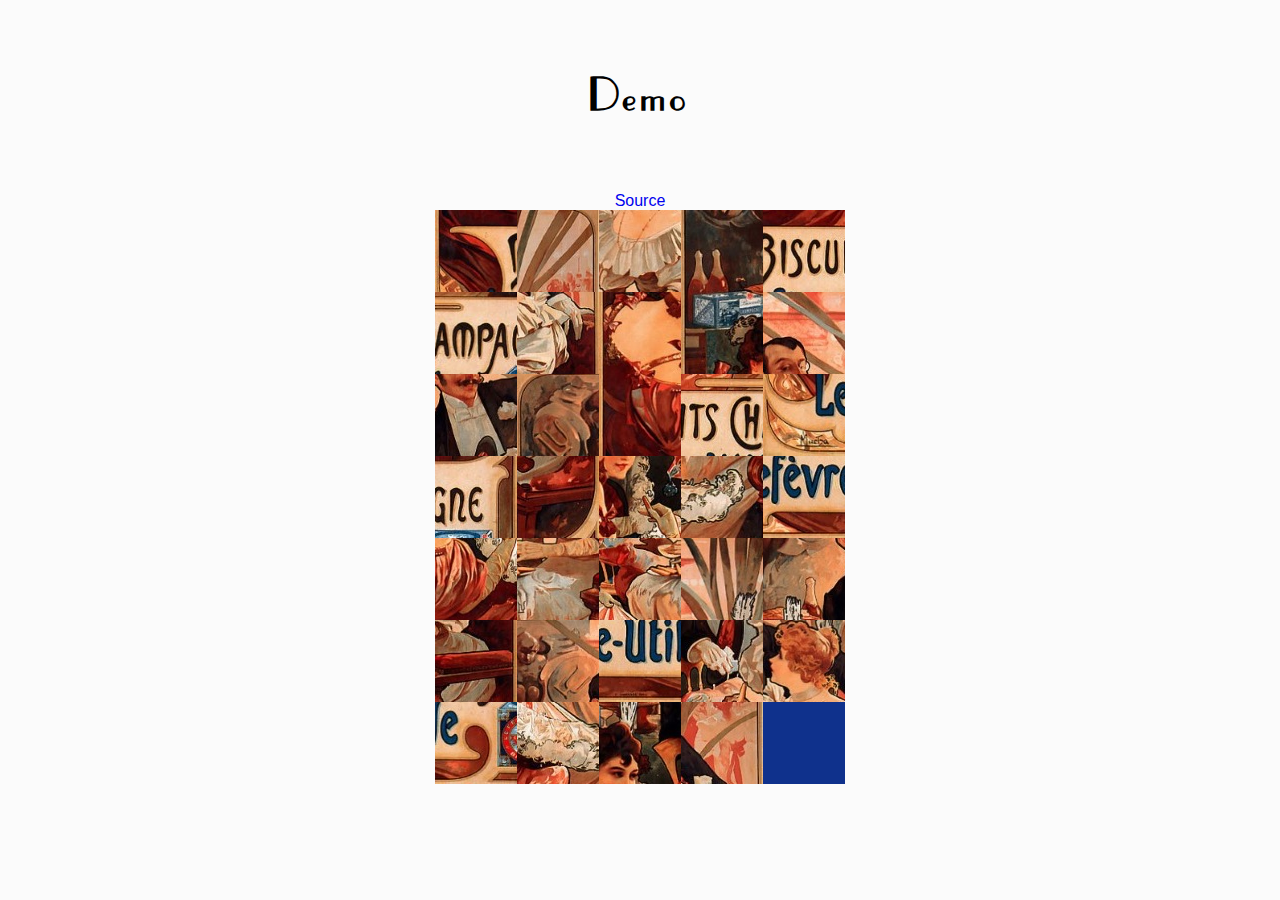
==== demo.html @ bf53499d "added demo page" ====
<!DOCTYPE html>
<html lang="en">
	<head>
		<meta charset="utf-8">
		<title>15 Puzzle Demo</title>
		<meta name="viewport" content="user-scalable=yes, width=device-width, initial-scale=1.0">
		<link rel="stylesheet" href="styles.css">
		<!-- <link href="https://fonts.googleapis.com/css?family=Mallanna" rel="stylesheet"> -->
	</head>
  <body>
    <h1>Demo</h1>
    <p><a href="https://commons.wikimedia.org/wiki/File:Alfons_Mucha_-_1896_-_Biscuits_Champagne-Lef%C3%A8vre-Utile.jpg">Source</a></p>
    <div>
      <canvas width="410" height="574">
        Your browser does not support canvas.
      </canvas>
    </div>



    <script src="demo.js"></script>
  </body>
</html>
---- styles.css ----
@font-face {
    font-family: 'uppereastsideregular';
    src: url('UpperEastSide-webfont.woff') format('woff');
    font-weight: normal;
    font-style: normal;
}


*{
	margin: 0;
	padding: 0;
	box-sizing: border-box;
	list-style-type: none;
	text-decoration: none;
	font-family: 'Mallanna', sans-serif;
}

body{
  background-color: #fbfbfb;
}

canvas{
  display: block;
  margin: 0 auto 2em;
  background-color: #0f318c;
  min-width: 410px;
}

h1{
  margin: 1.5em auto 1.5em;
  text-align: center;
	font-family: 'uppereastsideregular';
	font-size: 48px;
  letter-spacing: 6px;
}

p{
  margin: 0 2em;
  color: blue;
  text-align: center;
}

main{
  display: flex;
  flex-direction: column;
  justify-content: space-around;
  align-items: center;
  margin: 1em 0;
}



#inputs{
	display: flex;
	justify-content: center;
	flex-direction: column;
	align-items: center;
  position: relative;
}

label:nth-of-type(2){
  margin-top: .5em;
}

#inputs input{
  display: block;
  margin-bottom: 1em;
  width: 148px;
}

#inputs input[type="text"]{
  margin: 0 auto 1em;
}

#inputs input[type="color"]{
  width: 100px;
  border: none;
  background-color: transparent;
  margin: 4px auto;
  height: 30px;
}

#inputs select{
	margin-bottom: 1em;
}

#form{
  width: 35%;
}

#error{
	color: red;
}

#puzz{
  margin-top: 2em;
  margin-bottom: 1em;
}

#submit{
	width: 100%;
	padding: 3px 5px;
	font-family: 'uppereastsideregular';
	font-size: 38px;
	margin-top: 1em;
	background: linear-gradient(to bottom, #ececec 50%, #d1d1d1 100%);
	border: 2px solid #aaa;
	letter-spacing: 1px;
}


#submit:focus{
	border-color: green;
}
#submit:active{
	border-color: transparent;
}


#code{
  background-color: #2b2833;
  min-height: 500px;
  width: 80%;
  padding: 5px;
  margin-top: 50px;
}

pre span,
pre code{
  color: #fff;
  font-family: monospace;
}

pre code{
  white-space: pre-line;
}

.peach{
  color: peachpuff;
}

.gy{
  color: greenyellow;
}

.blue{
  color: #3ec0ff;
}

#css, #js{
  display: none;
}

#buttons{
  position: relative;
  display: flex;
  justify-content: center;
  width: 80%;
  top: 48px;
}



#buttons > button{
	position: relative;
  padding: 3px 13px;
  border: 1px solid #aaa;
  border-top-left-radius: 4px;
  border-top-right-radius: 4px;
  background: linear-gradient(to bottom, #ececec 50%, #d1d1d1 100%);
	font-family: 'uppereastsideregular';
	margin: 0 4px;
	z-index: 0;
	font-weight: 900;
	font-size: 20px;
	letter-spacing: 1px;
  cursor: pointer;
}

button:focus{
	outline: none;
}

#buttons > button.selected{
  background: #fff;
	z-index: 2;
	border-bottom-color: #fff;
}

#buttons > button.selected::before{
	box-shadow: 2px 2px 0 #fff;
}

#buttons > button.selected::after{
	box-shadow: -2px 2px 0 #fff;
}

#buttons::after{
  position: absolute;
  content: "";
  width: 100%;
  bottom: 0;
  left: 0;
  border-bottom: 1px solid #aaa;
  z-index: 1;
}

#buttons::before{
	z-index: 1;
}

#buttons > button::before,
#buttons > button::after{
	position: absolute;
	bottom: -1px;
	width: 7px;
	height: 7px;
	content: " ";
}

#buttons > button::before,
#buttons > button::after{
	border: 1px solid #aaa;
}

#buttons > button::before{
	left: -8px;
	border-bottom-right-radius: 8px;
	border-width: 0 1px 1px 0;
	box-shadow: 2px 2px 0 #ececec;
}

#buttons > button::after{
	right: -8px;
	border-bottom-left-radius: 8px;
	border-width: 0 0 1px 1px;
	box-shadow: -2px 2px 0 #ececec;
}

#icons{
  position: absolute;
  display: flex;
  flex-direction: row-reverse;
  justify-content: space-between;
  width: 75px;
  top: 40px;
  right: 6px;
}

#icons button{

  background-repeat: no-repeat;
  background-position: center;
  background-color: transparent;
  cursor: pointer;
  border: none;
  transform: scale(1.5);
  height: 24px;
  width: 24px;
}

#icons a{
  display: inherit;
}

#copy{
  background-image: url('./copy.png');
}

#email{
  background-image: url('./email.png');
}

#copy:active,
#email:active{
  transform: scale(1.3);
}

#copy:hover::after{
  position: absolute;
  content: 'copy to clipboard';
  font-family: monospace;
  line-height: 2;
  top: 22px;
  right: -20px;
  text-align: center;
  font-size: 8px;
  color: white;
  border-radius: 3px;
  width: 90px;
  height: 16px;
  background-color: black;
}

#email:hover::after{
  position: absolute;
  content: 'send via email';
  font-family: monospace;
  line-height: 2;
  top: 22px;
  right: -20px;
  text-align: center;
  font-size: 8px;
  color: white;
  border-radius: 3px;
  width: 90px;
  height: 16px;
  background-color: black;
}

@keyframes fadeOut{
  0% {opacity: 1;}
	100% {opacity: 0;}
}

#copiedPopup{
  display: none;
  margin: 1em auto 0;
  background: #3d601c;
  text-transform: capitalize;
  letter-spacing: 1px;
  height: 77px;
  position: absolute;
  bottom: -113px;
  width: 200px;
  cursor: default;
  text-align: center;
  z-index: 8;
  line-height: 1;
  border-radius: 11px;
  color: whitesmoke;
  font-size: 72px;
  font-family: uppereastsideregular;
}










/* l */
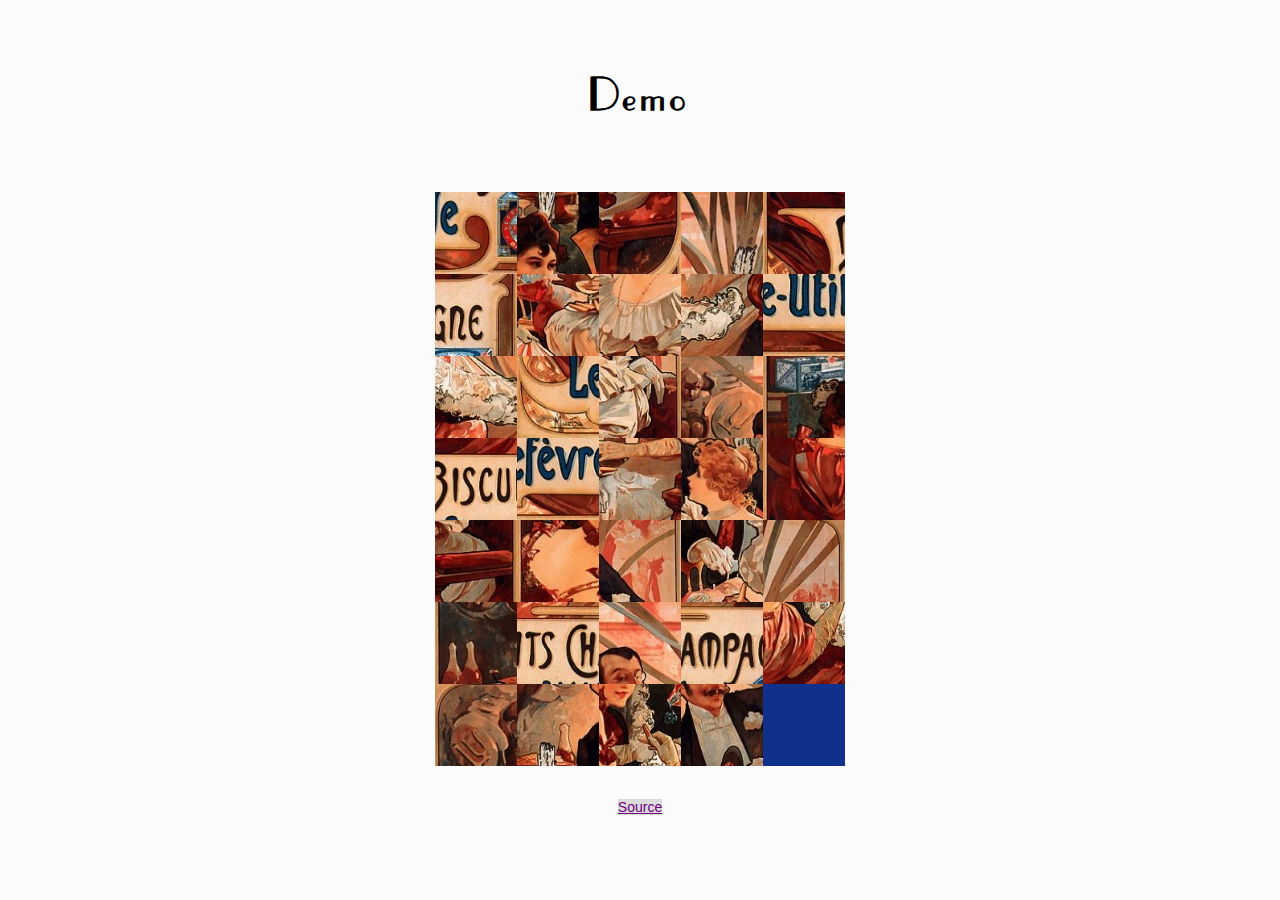
==== commit a0f25b12: "style mods" ====
--- a/demo.html
+++ b/demo.html
@@ -9,13 +9,12 @@
 	</head>
   <body>
     <h1>Demo</h1>
-    <p><a href="https://commons.wikimedia.org/wiki/File:Alfons_Mucha_-_1896_-_Biscuits_Champagne-Lef%C3%A8vre-Utile.jpg">Source</a></p>
     <div>
       <canvas width="410" height="574">
         Your browser does not support canvas.
       </canvas>
     </div>
-
+		<p id="source"><a href="https://commons.wikimedia.org/wiki/File:Alfons_Mucha_-_1896_-_Biscuits_Champagne-Lef%C3%A8vre-Utile.jpg">Source</a></p>
 
 
     <script src="demo.js"></script>
--- a/styles.css
+++ b/styles.css
@@ -24,6 +24,18 @@
   margin: 0 auto 2em;
   background-color: #0f318c;
   min-width: 410px;
+}
+
+p > a{
+  text-decoration: underline;
+  font-family: sans-serif;
+  font-size: 14px;
+  background-color: #dcdcdc;
+  color: #700080;
+}
+
+#source{
+  margin-bottom: 1em;
 }
 
 h1{
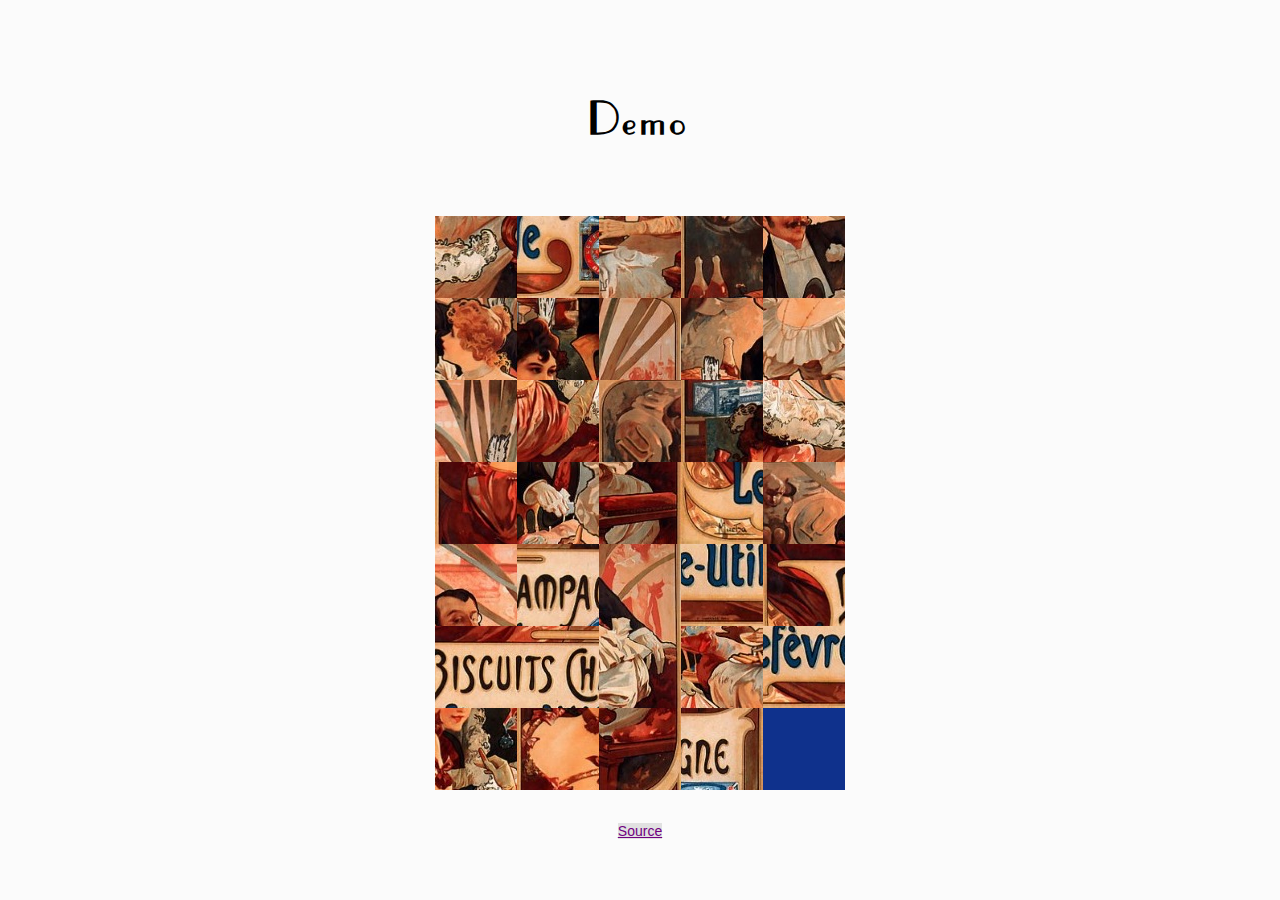
==== commit c8af977e: "add portfolio link" ====
--- a/demo.html
+++ b/demo.html
@@ -8,7 +8,9 @@
 		<!-- <link href="https://fonts.googleapis.com/css?family=Mallanna" rel="stylesheet"> -->
 	</head>
   <body>
-    <h1>Demo</h1>
+		<header>
+    	<h1>Demo</h1>
+		</header>
     <div>
       <canvas width="410" height="574">
         Your browser does not support canvas.
--- a/styles.css
+++ b/styles.css
@@ -30,20 +30,55 @@
   text-decoration: underline;
   font-family: sans-serif;
   font-size: 14px;
-  background-color: #dcdcdc;
+  background-color: #e1e1e1;
   color: #700080;
+}
+
+p > a:hover{
+  color: #e1e1e1;
+  background-color: #700080;
 }
 
 #source{
   margin-bottom: 1em;
 }
 
+header{
+  position: relative;
+  text-align: center;
+
+}
+
+header div{
+  position: absolute;
+  background: linear-gradient(0deg, #cf360c, transparent 100%);
+  transform: rotateZ(-45deg);
+  width: 150px;
+  height: 33px;
+  top: -77px;
+  left: -36px;
+  overflow: hidden;
+  font-size: 18px;
+  line-height: 36px;
+  box-shadow: -1px 17px 25px -9px #000;
+}
+
+header a{
+  font-family: 'Special Elite', cursive;
+  color: inherit;
+}
+
+header a:hover{
+  color: #fff;
+  text-shadow: -2px -2px 4px #ff0000;
+}
+
 h1{
-  margin: 1.5em auto 1.5em;
-  text-align: center;
-	font-family: 'uppereastsideregular';
+  margin: 2em auto 1.5em;
+  font-family: 'uppereastsideregular';
 	font-size: 48px;
   letter-spacing: 6px;
+  width: 95%;
 }
 
 p{
@@ -57,10 +92,14 @@
   flex-direction: column;
   justify-content: space-around;
   align-items: center;
-  margin: 1em 0;
-}
-
-
+  margin: 1em 0 2em;
+}
+
+footer p{
+  margin: 0;
+  font-size: 15px;
+  color: #2f2928;
+}
 
 #inputs{
 	display: flex;
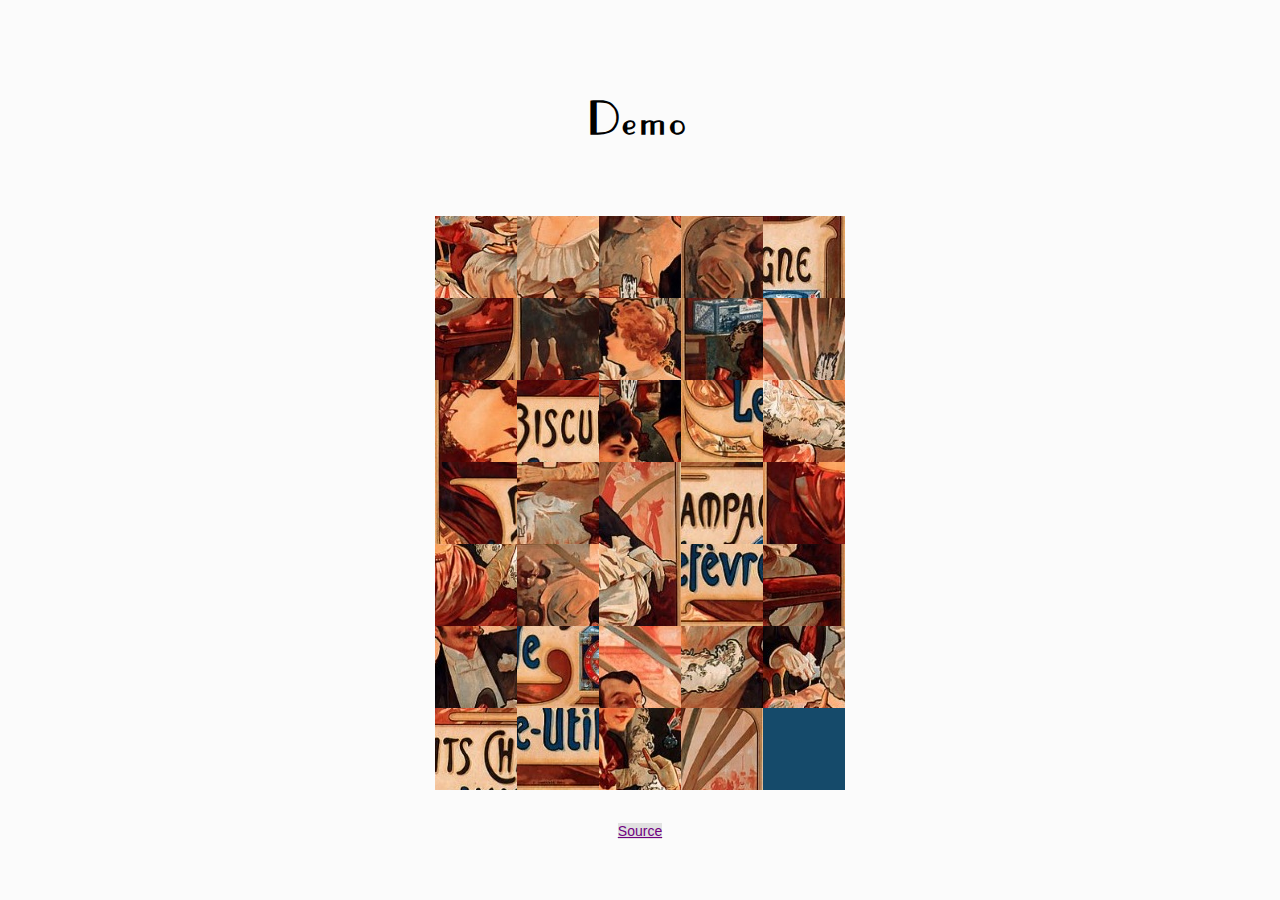
==== commit 80edff8b: "style updates" ====
--- a/demo.html
+++ b/demo.html
@@ -5,12 +5,9 @@
 		<title>15 Puzzle Demo</title>
 		<meta name="viewport" content="user-scalable=yes, width=device-width, initial-scale=1.0">
 		<link rel="stylesheet" href="styles.css">
-		<!-- <link href="https://fonts.googleapis.com/css?family=Mallanna" rel="stylesheet"> -->
 	</head>
   <body>
-		<header>
-    	<h1>Demo</h1>
-		</header>
+    <h1>Demo</h1>
     <div>
       <canvas width="410" height="574">
         Your browser does not support canvas.
--- a/styles.css
+++ b/styles.css
@@ -22,7 +22,7 @@
 canvas{
   display: block;
   margin: 0 auto 2em;
-  background-color: #0f318c;
+  background-color: #154a6a;
   min-width: 410px;
 }
 
@@ -43,41 +43,14 @@
   margin-bottom: 1em;
 }
 
-header{
-  position: relative;
-  text-align: center;
-
-}
-
-header div{
-  position: absolute;
-  background: linear-gradient(0deg, #cf360c, transparent 100%);
-  transform: rotateZ(-45deg);
-  width: 150px;
-  height: 33px;
-  top: -77px;
-  left: -36px;
-  overflow: hidden;
-  font-size: 18px;
-  line-height: 36px;
-  box-shadow: -1px 17px 25px -9px #000;
-}
-
-header a{
-  font-family: 'Special Elite', cursive;
-  color: inherit;
-}
-
-header a:hover{
-  color: #fff;
-  text-shadow: -2px -2px 4px #ff0000;
-}
+
 
 h1{
   margin: 2em auto 1.5em;
   font-family: 'uppereastsideregular';
 	font-size: 48px;
   letter-spacing: 6px;
+  text-align: center;
   width: 95%;
 }
 
@@ -385,8 +358,63 @@
 }
 
 
-
-
+:root{
+  --bgx: 50%;
+  --bgy: 50%;
+}
+
+
+
+
+@media screen and (min-width: 768px) {
+  #mainh1{
+    display: none;
+  }
+
+  header{
+    margin: 2em 0;
+    height: 5em;
+    background: url("bgsmall2.jpg") no-repeat;
+    background-position-x: var(--bgx);
+    background-position-y: var(--bgy);
+  }
+
+  header:before{
+    display: block;
+    font-family: 'uppereastsideregular';
+    font-size: 96px;
+    letter-spacing: 6px;
+    text-align: center;
+    content: "15 Puzzle Generator";
+    background: #fbfbfb;
+    line-height: 88px;
+    color: #000;
+    mix-blend-mode: lighten;
+  }
+}
+
+@media screen and (min-width: 1080px) {
+  header{
+    /* margin: 1em 0 2em; */
+    height: 9em;
+    background: url("bgbig2.jpg") no-repeat;
+    background-position-x: var(--bgx);
+    background-position-y: var(--bgy);
+  }
+
+  header:before{
+    /* display: block;
+    font-family: 'uppereastsideregular'; */
+    font-size: 160px;
+    line-height: 152px;
+    /* letter-spacing: 6px;
+    text-align: center; */
+    /* content: "15 Puzzle Generator";
+    background: #fbfbfb; */
+    /* color: #000; */
+    /* mix-blend-mode: lighten; */
+  }
+}
 
 
 
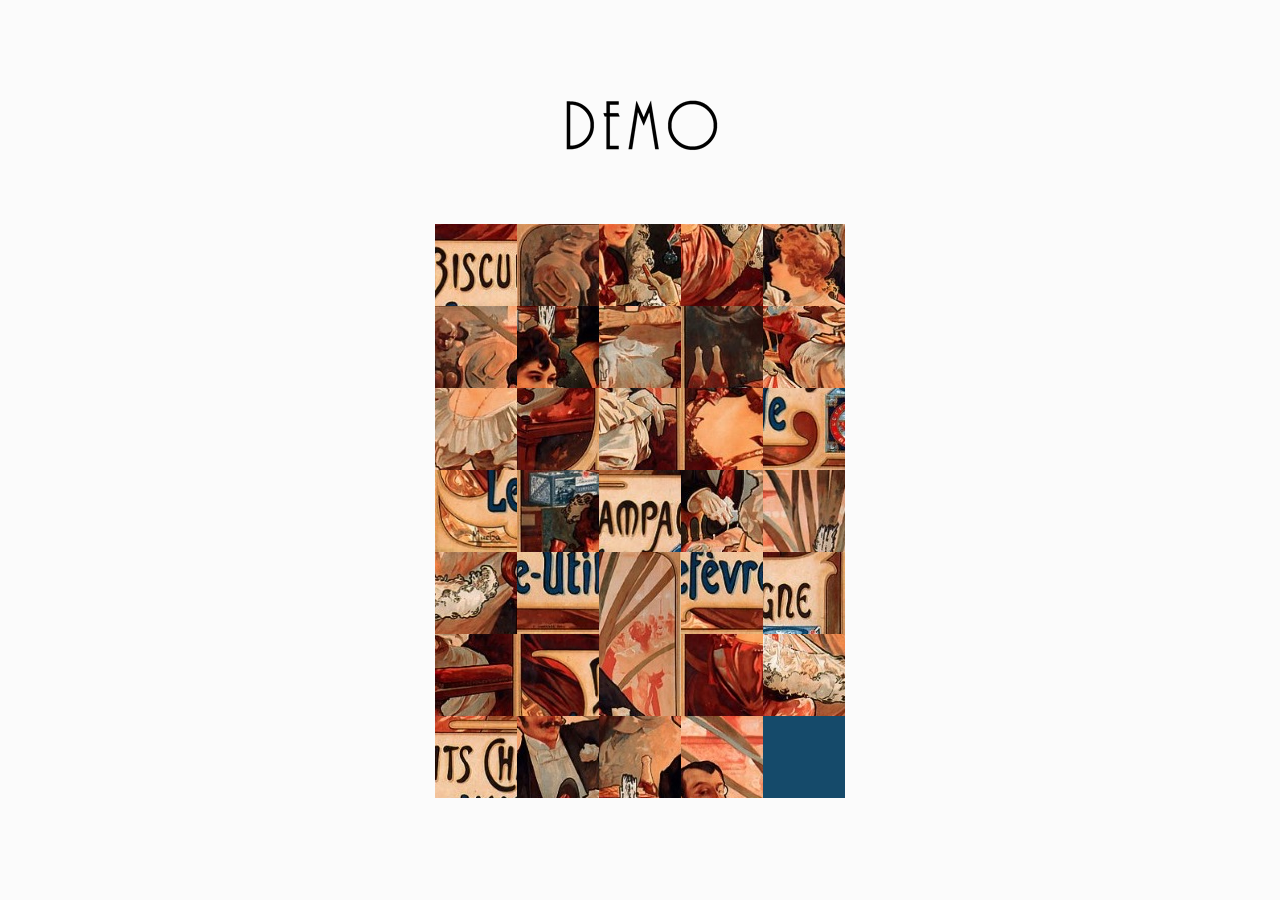
==== commit 6cc28db4: "style updates" ====
--- a/demo.html
+++ b/demo.html
@@ -7,14 +7,15 @@
 		<link rel="stylesheet" href="styles.css">
 	</head>
   <body>
-    <h1>Demo</h1>
+    <!-- <h1>Demo</h1> -->
+		<img alt="demo" src="images/demo.png"/>
     <div>
       <canvas width="410" height="574">
         Your browser does not support canvas.
       </canvas>
     </div>
-		<p id="source"><a href="https://commons.wikimedia.org/wiki/File:Alfons_Mucha_-_1896_-_Biscuits_Champagne-Lef%C3%A8vre-Utile.jpg">Source</a></p>
-
+		<!-- <p id="source"><a href="https://commons.wikimedia.org/wiki/File:Alfons_Mucha_-_1896_-_Biscuits_Champagne-Lef%C3%A8vre-Utile.jpg">Source</a></p> -->
+		<div id="help"></div>
 
     <script src="demo.js"></script>
   </body>
--- a/styles.css
+++ b/styles.css
@@ -21,9 +21,15 @@
 
 canvas{
   display: block;
-  margin: 0 auto 2em;
+  margin: 0 auto 4em;
   background-color: #154a6a;
   min-width: 410px;
+}
+
+#help{
+  background-color: red;
+  width: 90%;
+  transition: height 2s;
 }
 
 p > a{
@@ -39,16 +45,23 @@
   background-color: #700080;
 }
 
+footer p > a{
+  letter-spacing: 4px;
+}
+
 #source{
   margin-bottom: 1em;
 }
 
-
+img[alt="demo"]{
+  margin: 6em auto 4em;
+  display: block;
+}
 
 h1{
   margin: 2em auto 1.5em;
   font-family: 'uppereastsideregular';
-	font-size: 48px;
+	font-size: 52px;
   letter-spacing: 6px;
   text-align: center;
   width: 95%;
@@ -288,11 +301,11 @@
 }
 
 #copy{
-  background-image: url('./copy.png');
+  background-image: url('images/copy.png');
 }
 
 #email{
-  background-image: url('./email.png');
+  background-image: url('images/email.png');
 }
 
 #copy:active,
@@ -358,13 +371,6 @@
 }
 
 
-:root{
-  --bgx: 50%;
-  --bgy: 50%;
-}
-
-
-
 
 @media screen and (min-width: 768px) {
   #mainh1{
@@ -372,11 +378,11 @@
   }
 
   header{
-    margin: 2em 0;
+    margin: 3em 0;
     height: 5em;
-    background: url("bgsmall2.jpg") no-repeat;
-    background-position-x: var(--bgx);
-    background-position-y: var(--bgy);
+    /* background: url("bgsmall2.jpg") 50% no-repeat; */
+    /* background-position: center; */
+    background-repeat: no-repeat;
   }
 
   header:before{
@@ -395,24 +401,14 @@
 
 @media screen and (min-width: 1080px) {
   header{
-    /* margin: 1em 0 2em; */
     height: 9em;
-    background: url("bgbig2.jpg") no-repeat;
-    background-position-x: var(--bgx);
-    background-position-y: var(--bgy);
+    /* background: url("bgbig2.jpg") 50% no-repeat; */
+    /* background-position: 50% -50%; */
   }
 
   header:before{
-    /* display: block;
-    font-family: 'uppereastsideregular'; */
     font-size: 160px;
     line-height: 152px;
-    /* letter-spacing: 6px;
-    text-align: center; */
-    /* content: "15 Puzzle Generator";
-    background: #fbfbfb; */
-    /* color: #000; */
-    /* mix-blend-mode: lighten; */
   }
 }
 
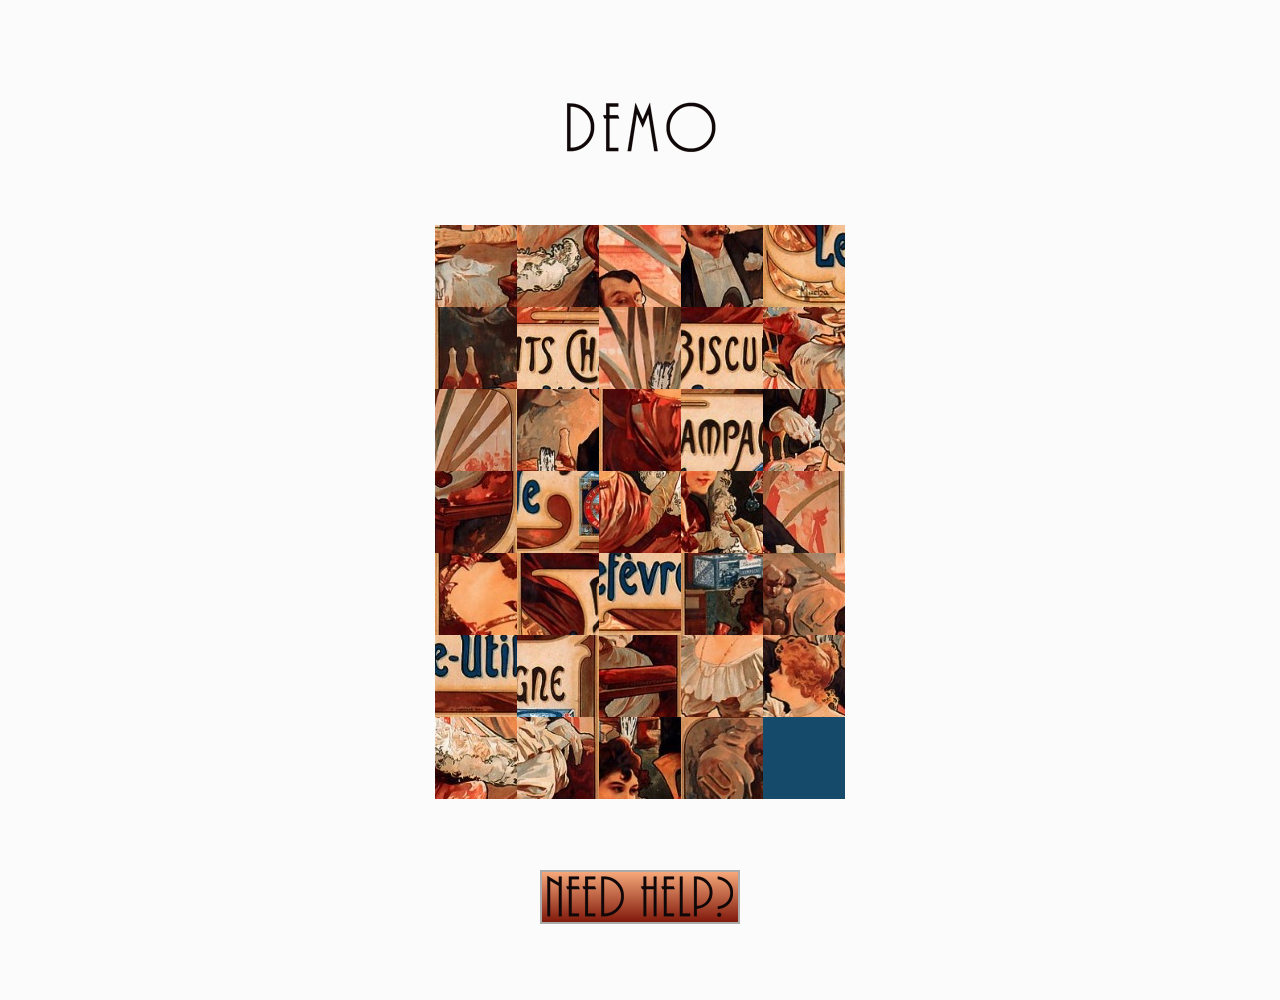
==== commit 548e34b7: "style updates" ====
--- a/demo.html
+++ b/demo.html
@@ -7,16 +7,31 @@
 		<link rel="stylesheet" href="styles.css">
 	</head>
   <body>
-    <!-- <h1>Demo</h1> -->
-		<img alt="demo" src="images/demo.png"/>
-    <div>
+    <div id="demoHolder">
+			<img alt="demo" src="images/demo.png"/>
+
       <canvas width="410" height="574">
         Your browser does not support canvas.
       </canvas>
-    </div>
-		<!-- <p id="source"><a href="https://commons.wikimedia.org/wiki/File:Alfons_Mucha_-_1896_-_Biscuits_Champagne-Lef%C3%A8vre-Utile.jpg">Source</a></p> -->
-		<div id="help"></div>
 
+			<div>
+				<button id="showHelp"><img alt="help" src="images/help.png"/></button>
+
+				<img id="help" src="images/mucha.jpg" alt="Alfons Mucha - 1896 - Biscuits Champagne-Lefèvre-Utile.jpg"/>
+			</div>
+		</div>
     <script src="demo.js"></script>
   </body>
 </html>
+
+
+
+
+
+
+
+
+
+
+<!-- <p id="source"><a href="https://commons.wikimedia.org/wiki/File:Alfons_Mucha_-_1896_-_Biscuits_Champagne-Lef%C3%A8vre-Utile.jpg">Source</a></p> -->
+<!-- <div > -->
--- a/styles.css
+++ b/styles.css
@@ -19,18 +19,11 @@
   background-color: #fbfbfb;
 }
 
-canvas{
-  display: block;
-  margin: 0 auto 4em;
-  background-color: #154a6a;
-  min-width: 410px;
-}
-
-#help{
-  background-color: red;
-  width: 90%;
-  transition: height 2s;
-}
+
+
+
+
+
 
 p > a{
   text-decoration: underline;
@@ -53,10 +46,59 @@
   margin-bottom: 1em;
 }
 
+
+
+#demoHolder{
+  display: flex;
+  height: 1000px;
+  flex-direction: column;
+  justify-content: space-around;
+  align-items: center;
+}
+
 img[alt="demo"]{
-  margin: 6em auto 4em;
-  display: block;
-}
+  margin-top: 4em;
+  /* display: block; */
+}
+
+canvas{
+  /* display: block;
+  margin: 0 auto 6em; */
+  background-color: #154a6a;
+  min-width: 410px;
+}
+
+#showHelp{
+  /* display: block; */
+  width: 200px;
+  height: 54px;
+  margin-bottom: 3em;
+  background: linear-gradient(to bottom, #f6a87a 0%, #80190b 100%);
+  border: 2px solid #aaa;
+  cursor: pointer;
+}
+
+#showHelp:focus{
+	border-color: #154a6a;
+}
+
+#help{
+  /* background-color: red; */
+  display: none;
+  /* margin: 2em auto 4em; */
+  width: 205px;
+  /* transition: height 2s; */
+}
+
+#demoHolder > div{
+  display: flex;
+  /* height: 0px; */
+  flex-direction: column;
+  justify-content: space-around;
+  align-items: center;
+}
+
+
 
 h1{
   margin: 2em auto 1.5em;
@@ -146,12 +188,19 @@
 }
 
 
+
+
 #submit:focus{
-	border-color: green;
-}
-#submit:active{
+	border-color: #0f8000;
+}
+
+
+
+#submit:active, #showHelp:active{
 	border-color: transparent;
 }
+
+
 
 
 #code{
@@ -399,6 +448,10 @@
   }
 }
 
+@media screen and (min-width: 950px) {
+
+}
+
 @media screen and (min-width: 1080px) {
   header{
     height: 9em;
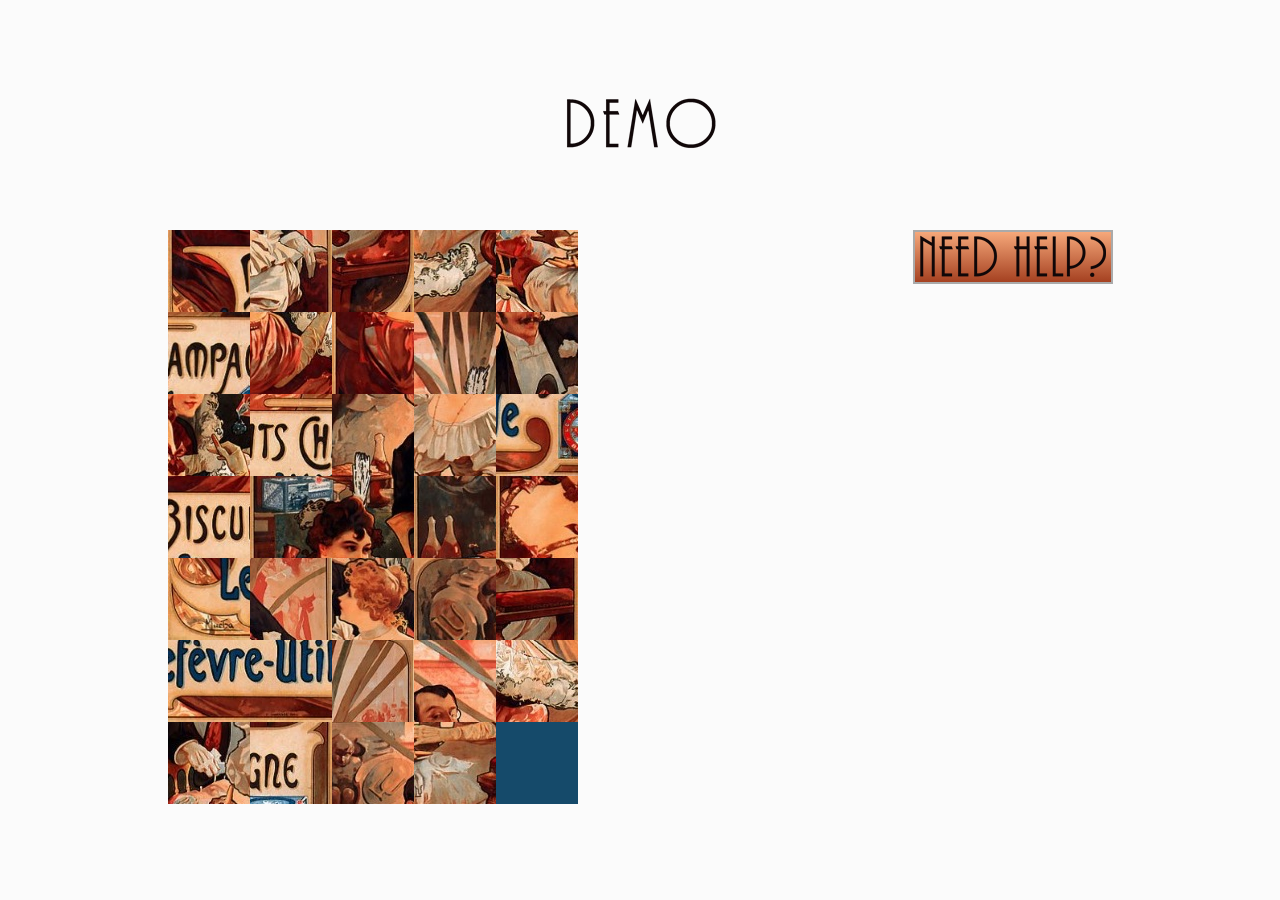
==== commit 5647b338: "redo form" ====
--- a/demo.html
+++ b/demo.html
@@ -4,12 +4,12 @@
 		<meta charset="utf-8">
 		<title>15 Puzzle Demo</title>
 		<meta name="viewport" content="user-scalable=yes, width=device-width, initial-scale=1.0">
-		<link rel="stylesheet" href="styles.css">
+		<link rel="stylesheet" href="css/demo.css">
 	</head>
   <body>
-    <div id="demoHolder">
-			<img alt="demo" src="images/demo.png"/>
 
+		<img alt="demo" src="images/demo.png"/>
+	  <div class="demoHolder">
       <canvas width="410" height="574">
         Your browser does not support canvas.
       </canvas>
--- a/css/demo.css
+++ b/css/demo.css
@@ -0,0 +1,87 @@
+
+*{
+	margin: 0;
+	padding: 0;
+	box-sizing: border-box;
+	list-style-type: none;
+	text-decoration: none;
+	font-family: 'Mallanna', sans-serif;
+}
+
+body{
+  background-color: #fbfbfb;
+}
+
+.demoHolder{
+  display: flex;
+  height: 800px;
+  flex-direction: column;
+  justify-content: space-around;
+  align-items: center;
+}
+
+.htAdj{
+  height: 1100px;
+}
+
+img[alt="demo"]{
+  margin: 6em auto 2em;
+  display: block;
+}
+
+canvas{
+  /* display: block;
+  margin: 0 auto 6em; */
+  background-color: #154a6a;
+  min-width: 410px;
+}
+
+#showHelp{
+  /* display: block; */
+  width: 200px;
+  height: 54px;
+  margin-bottom: 3em;
+  background: linear-gradient(to bottom, #f6a87a 0%, #a54121 100%);
+  border: 2px solid #aaa;
+  cursor: pointer;
+}
+
+button:focus{
+	outline: none;
+}
+
+#showHelp:focus{
+	border-color: #154a6a;
+}
+
+#showHelp:active{
+	border-color: transparent;
+}
+
+#help{
+  /* background-color: red; */
+  display: none;
+  /* margin: 2em auto 4em; */
+  width: 205px;
+  /* transition: height 2s; */
+}
+
+.demoHolder > div{
+  display: flex;
+  /* height: 0px; */
+  flex-direction: column;
+  justify-content: space-between;
+  align-items: center;
+}
+
+
+@media screen and (min-width: 768px) {
+  img[alt="demo"]{
+    margin-bottom: 5em;
+  }
+  .demoHolder{
+    height: 650px;
+    flex-direction: row;
+    align-items: flex-start;
+  }
+}
